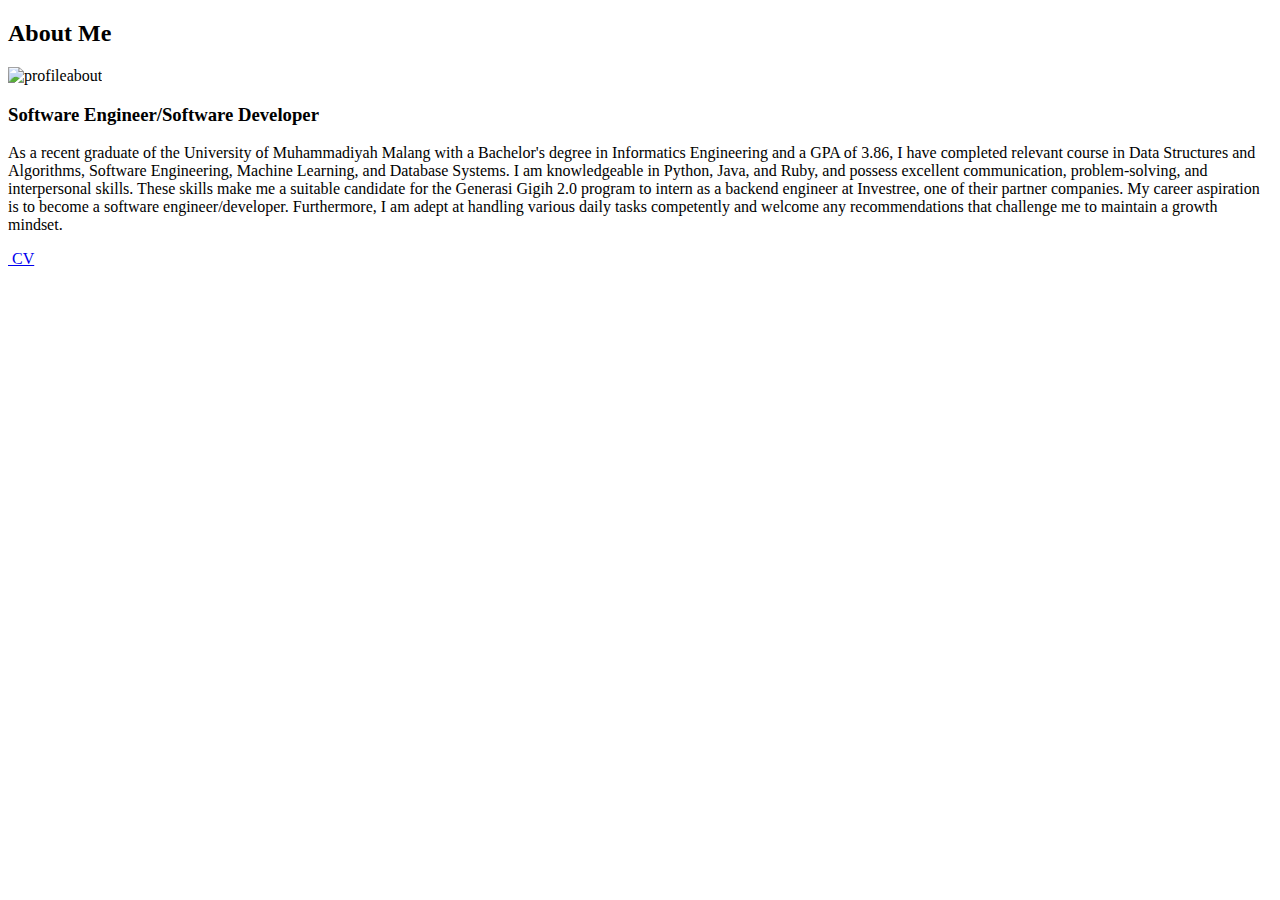
==== sections/about.html @ 7cdbda28 "done about section" ====
<!DOCTYPE html>
<html lang="en">
<head>
    <meta charset="UTF-8">
    <meta http-equiv="X-UA-Compatible" content="IE=edge">
    <meta name="viewport" content="width=device-width, initial-scale=1.0">
    <link rel="stylesheet" href="css/about.css">
</head>
<body>
    <!-- about design -->
    <section class="about" id="about">
        <h2 class="heading">About <span>Me</span></h2>

        <div class="about-img">
            <img src="images/profile3.jpg" alt="profileabout" srcset="">
            <span class="circle-spin"></span>
        </div>

        <div class="about-content">
            <h3>Software Engineer/Software Developer</h3>
            <p>As a recent graduate of the University of Muhammadiyah Malang with a Bachelor's degree in Informatics Engineering and a GPA of 3.86, I have completed relevant course in Data Structures and Algorithms, Software Engineering, Machine Learning, and Database Systems.

                I am knowledgeable in Python, Java, and Ruby, and possess excellent communication, problem-solving, and interpersonal skills. These skills make me a suitable candidate for the Generasi Gigih 2.0 program to intern as a backend engineer at Investree, one of their partner companies. My career aspiration is to become a software engineer/developer.
                
                Furthermore, I am adept at handling various daily tasks competently and welcome any recommendations that challenge me to maintain a growth mindset.</p>
            
            <div class="btn-box btns">
                <a href="https://drive.google.com/uc?id=1jocf3QqxNHXEYbxwHlMVt9-dRqB0JSbm&export=download" class="btn"><i class='bx bx-download'></i>&nbsp;CV </a>
            </div>    
        </div>
        
    </section> 
    
</body>
</html>
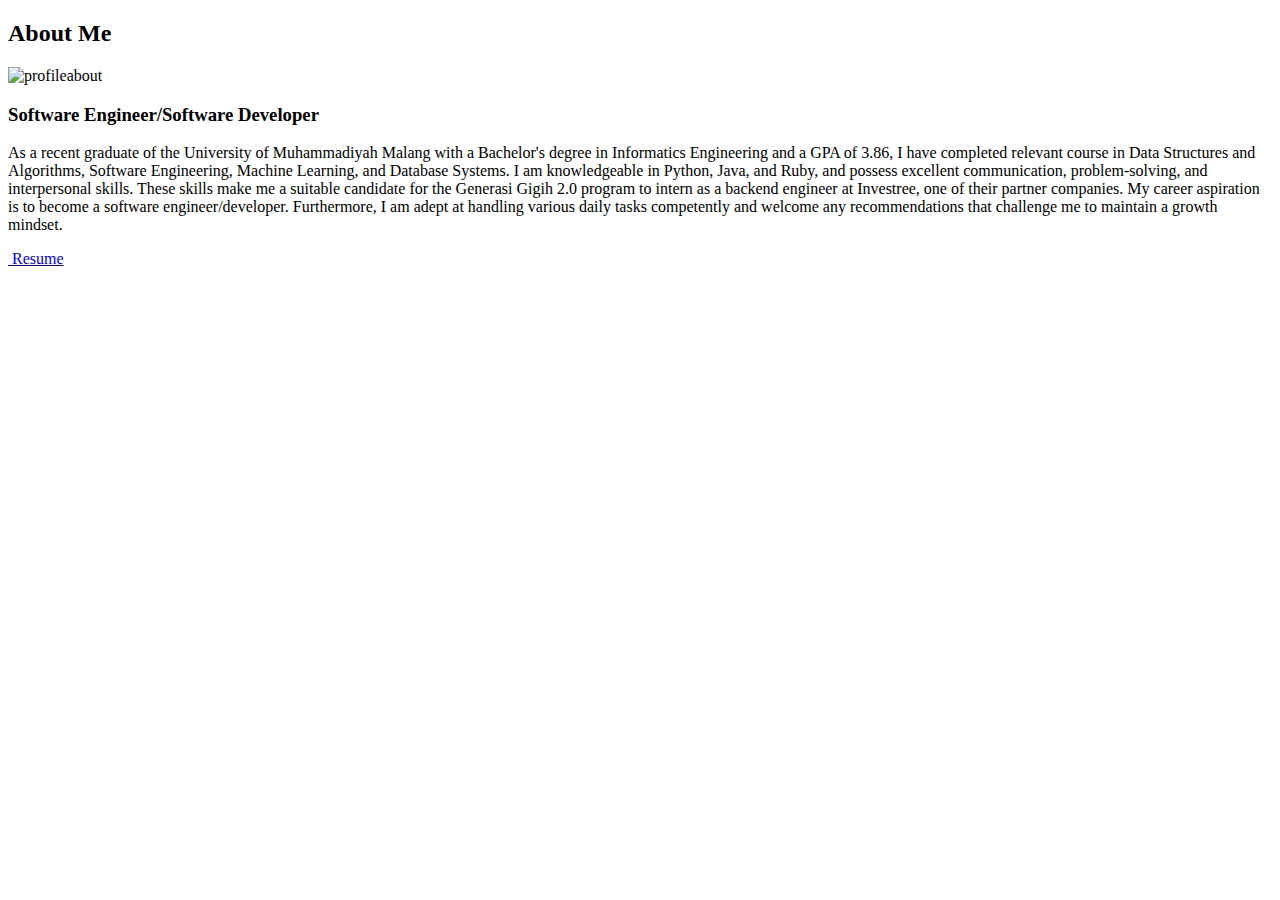
==== commit f4a2fc24: "edit homepage" ====
--- a/sections/about.html
+++ b/sections/about.html
@@ -12,7 +12,7 @@
         <h2 class="heading">About <span>Me</span></h2>
 
         <div class="about-img">
-            <img src="images/profile3.jpg" alt="profileabout" srcset="">
+            <img src="images/randy.png" alt="profileabout" srcset="">
             <span class="circle-spin"></span>
         </div>
 
@@ -25,7 +25,7 @@
                 Furthermore, I am adept at handling various daily tasks competently and welcome any recommendations that challenge me to maintain a growth mindset.</p>
             
             <div class="btn-box btns">
-                <a href="https://drive.google.com/uc?id=1jocf3QqxNHXEYbxwHlMVt9-dRqB0JSbm&export=download" class="btn"><i class='bx bx-download'></i>&nbsp;CV </a>
+                <a href="https://drive.google.com/uc?id=1jocf3QqxNHXEYbxwHlMVt9-dRqB0JSbm&export=download" class="btn"><i class='bx bx-download'></i>&nbsp;Resume </a>
             </div>    
         </div>
         
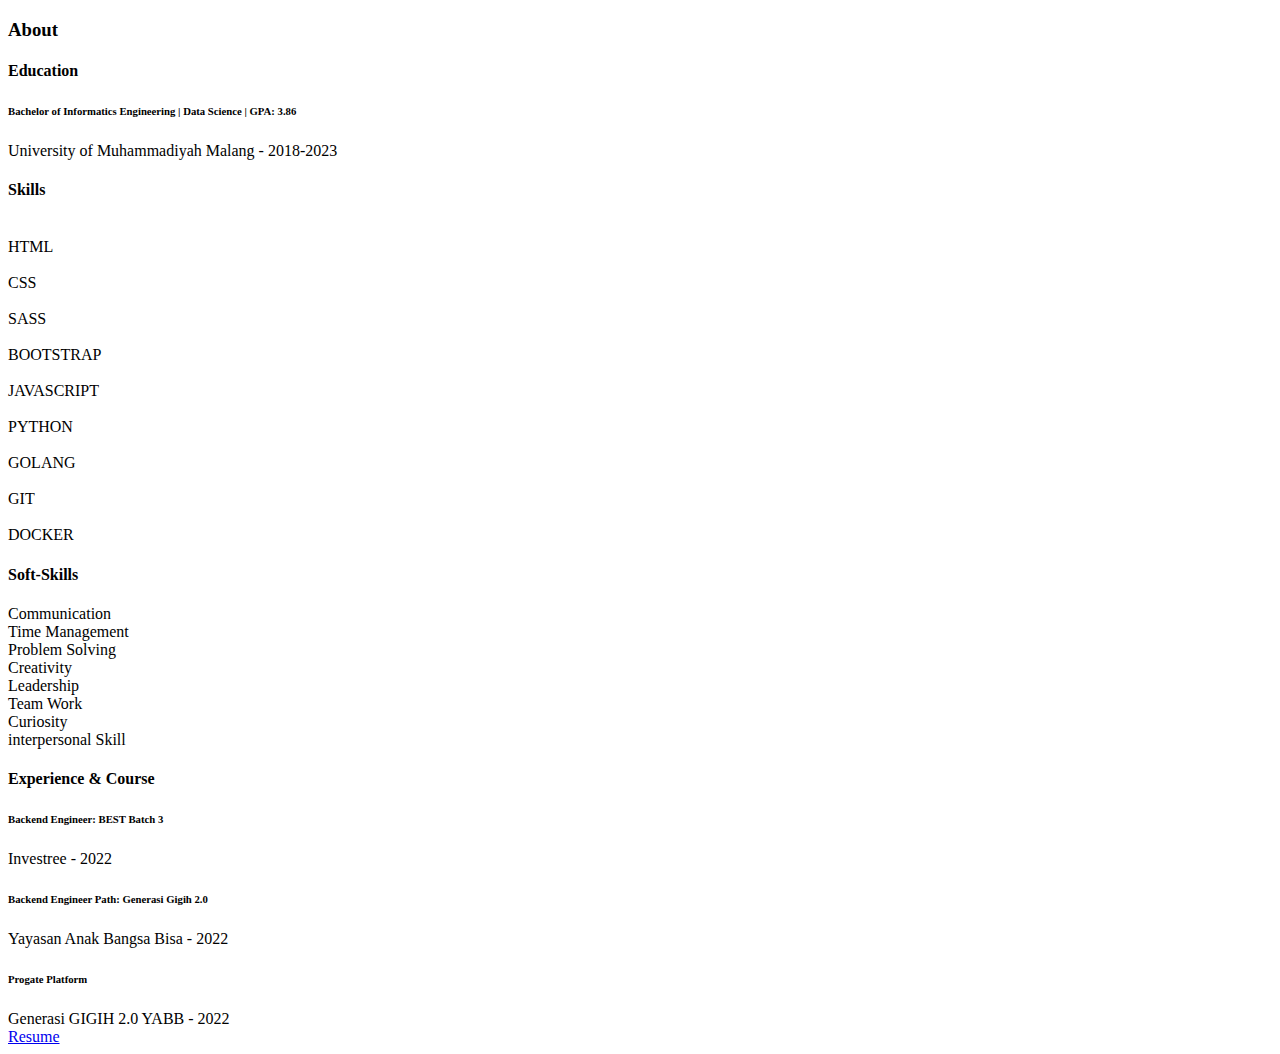
==== commit 2dc5b3c4: "edit about section v2" ====
--- a/sections/about.html
+++ b/sections/about.html
@@ -1,35 +1,168 @@
 <!DOCTYPE html>
 <html lang="en">
+
 <head>
     <meta charset="UTF-8">
     <meta http-equiv="X-UA-Compatible" content="IE=edge">
     <meta name="viewport" content="width=device-width, initial-scale=1.0">
     <link rel="stylesheet" href="css/about.css">
 </head>
+
 <body>
     <!-- about design -->
     <section class="about" id="about">
-        <h2 class="heading">About <span>Me</span></h2>
+        <div class="row">
+            <div class="col-12 col-md-4">
+                <h3 class="heading-about">About</h3>
+            </div>
 
-        <div class="about-img">
-            <img src="images/randy.png" alt="profileabout" srcset="">
-            <span class="circle-spin"></span>
+            <div class="col-12 col-md-8 my-data">
+
+                <div class="row mt-5">
+                    <div class="col-12 col-md-6">
+                        <h4 class="sub-heading">Education</h4>
+                    </div>
+                </div>
+
+                <div class="row">
+                    <div class="col-12 col-md-6 education-box mt-3 mt-md-0">
+                        <h6>Bachelor of Informatics Engineering | Data Science | GPA: 3.86</h6>
+                        University of Muhammadiyah Malang - 2018-2023 <br>
+                    </div>
+                </div>
+
+                <div class="row mt-5">
+                    <div class="col-12">
+                        <h4 class="sub-heading">Skills</h4>
+                    </div>
+                </div>
+
+                <div class="row skills-content">
+                    <div class="col-6 col-sm-4 col-md-2">
+                        <div class="skill-box">
+                            <i class="fa-brands fa-html5"></i>
+                            <br>
+                            HTML
+                        </div>
+                    </div>
+
+                    <div class="col-6 col-sm-4 col-md-2">
+                        <div class="skill-box">
+                            <i class="fa-brands fa-css3-alt"></i>
+                            <br>
+                            CSS
+                        </div>
+                    </div>
+
+                    <div class="col-6 col-sm-4 col-md-2 mt-1 mt-md-0">
+                        <div class="skill-box">
+                            <i class="fa-brands fa-sass"></i>
+                            <br>
+                            SASS
+                        </div>
+                    </div>
+
+                    <div class="col-6 col-sm-4 col-md-2 mt-1 mt-md-0">
+                        <div class="skill-box">
+                            <i class="fa-brands fa-bootstrap"></i>
+                            <br>
+                            BOOTSTRAP
+                        </div>
+                    </div>
+
+                    <div class="col-6 col-sm-4 col-md-2 mt-1 mt-md-0">
+                        <div class="skill-box">
+                            <i class="fa-brands fa-square-js"></i>
+                            <br>
+                            JAVASCRIPT
+                        </div>
+                    </div>
+
+                    <div class="col-6 col-sm-4 col-md-2 mt-1 mt-md-0">
+                        <div class="skill-box">
+                            <i class="fa-brands fa-python"></i>
+                            <br>
+                            PYTHON
+                        </div>
+                    </div>
+
+                    <div class="col-6 col-sm-4 col-md-2 mt-1 mt-md-0">
+                        <div class="skill-box">
+                            <i class="fa-brands fa-golang"></i>
+                            <br>
+                            GOLANG
+                        </div>
+                    </div>
+
+                    <div class="col-6 col-sm-4 col-md-2 mt-1 mt-md-0">
+                        <div class="skill-box">
+                            <i class="fa-brands fa-git-alt"></i>
+                            <br>
+                            GIT
+                        </div>
+                    </div>
+
+                    <div class="col-6 col-sm-4 col-md-2 mt-1 mt-md-0">
+                        <div class="skill-box">
+                            <i class="fa-brands fa-docker"></i>
+                            <br>
+                            DOCKER
+                        </div>
+                    </div>
+                </div>
+
+                <div class="row mt-5">
+                    <div class="col-12">
+                        <h4 class="sub-heading">Soft-Skills</h4>
+                    </div>
+                </div>
+
+                <div class="row">
+                    <div class="col-12">
+                        <div class="skill-badge">Communication</div>
+                        <div class="skill-badge">Time Management</div>
+                        <div class="skill-badge">Problem Solving</div>
+                        <div class="skill-badge">Creativity</div>
+                        <div class="skill-badge">Leadership</div>
+                        <div class="skill-badge">Team Work</div>
+                        <div class="skill-badge">Curiosity</div>
+                        <div class="skill-badge">interpersonal Skill</div>
+                    </div>
+                </div>
+
+                <div class="row mt-5">
+                    <div class="col-12">
+                        <h4 class="sub-heading">Experience & Course</h4>
+                    </div>
+                </div>
+
+                <div class="row">
+                    <div class="col-12 col-md-4">
+                        <h6>Backend Engineer: BEST Batch 3</h6>
+                        Investree - 2022
+                    </div>
+
+                    <div class="col-12 col-md-4">
+                        <h6>Backend Engineer Path: Generasi Gigih 2.0 </h6>
+                        Yayasan Anak Bangsa Bisa - 2022
+                    </div>
+
+                    <div class="col-12 col-md-4">
+                        <h6>Progate Platform</h6>
+                        Generasi GIGIH 2.0 YABB - 2022
+                    </div>
+                </div>
+
+                <div class="row mt-5">
+                    <div class="col-12">
+                        <div class="btn-box btns">
+                            <a href="https://drive.google.com/uc?id=1jocf3QqxNHXEYbxwHlMVt9-dRqB0JSbm&export=download" class="btn"><i class='bx bx-download'></i>Resume </a>
+                        </div> 
+                    </div>
+                </div>
+            </div>
         </div>
+    </section>
+</body>
 
-        <div class="about-content">
-            <h3>Software Engineer/Software Developer</h3>
-            <p>As a recent graduate of the University of Muhammadiyah Malang with a Bachelor's degree in Informatics Engineering and a GPA of 3.86, I have completed relevant course in Data Structures and Algorithms, Software Engineering, Machine Learning, and Database Systems.
-
-                I am knowledgeable in Python, Java, and Ruby, and possess excellent communication, problem-solving, and interpersonal skills. These skills make me a suitable candidate for the Generasi Gigih 2.0 program to intern as a backend engineer at Investree, one of their partner companies. My career aspiration is to become a software engineer/developer.
-                
-                Furthermore, I am adept at handling various daily tasks competently and welcome any recommendations that challenge me to maintain a growth mindset.</p>
-            
-            <div class="btn-box btns">
-                <a href="https://drive.google.com/uc?id=1jocf3QqxNHXEYbxwHlMVt9-dRqB0JSbm&export=download" class="btn"><i class='bx bx-download'></i>&nbsp;Resume </a>
-            </div>    
-        </div>
-        
-    </section> 
-    
-</body>
 </html>
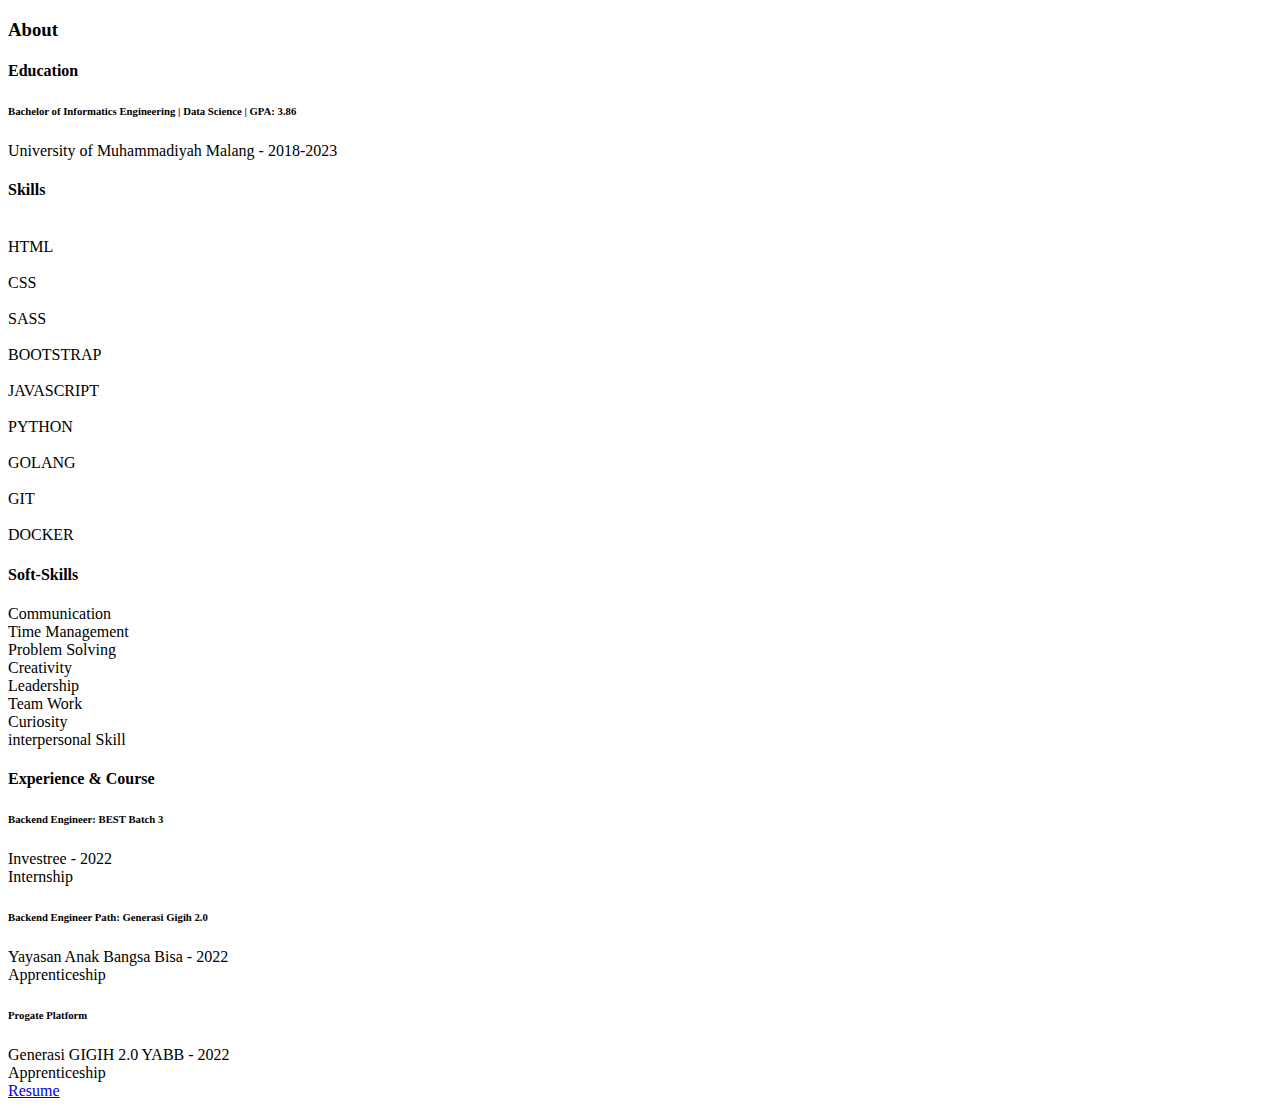
==== commit a978a655: "edit project v2" ====
--- a/sections/about.html
+++ b/sections/about.html
@@ -138,18 +138,27 @@
 
                 <div class="row">
                     <div class="col-12 col-md-4">
-                        <h6>Backend Engineer: BEST Batch 3</h6>
-                        Investree - 2022
+                        <div class="ex">
+                            <h6>Backend Engineer: BEST Batch 3</h6>
+                            Investree - 2022 
+                            <br>Internship
+                        </div>
                     </div>
 
                     <div class="col-12 col-md-4">
-                        <h6>Backend Engineer Path: Generasi Gigih 2.0 </h6>
-                        Yayasan Anak Bangsa Bisa - 2022
+                        <div class="ex">
+                            <h6>Backend Engineer Path: Generasi Gigih 2.0 </h6>
+                            Yayasan Anak Bangsa Bisa - 2022
+                            <br>Apprenticeship
+                        </div>
                     </div>
 
                     <div class="col-12 col-md-4">
-                        <h6>Progate Platform</h6>
-                        Generasi GIGIH 2.0 YABB - 2022
+                        <div class="ex">
+                            <h6>Progate Platform</h6>
+                            Generasi GIGIH 2.0 YABB - 2022
+                            <br>Apprenticeship
+                        </div>
                     </div>
                 </div>
 
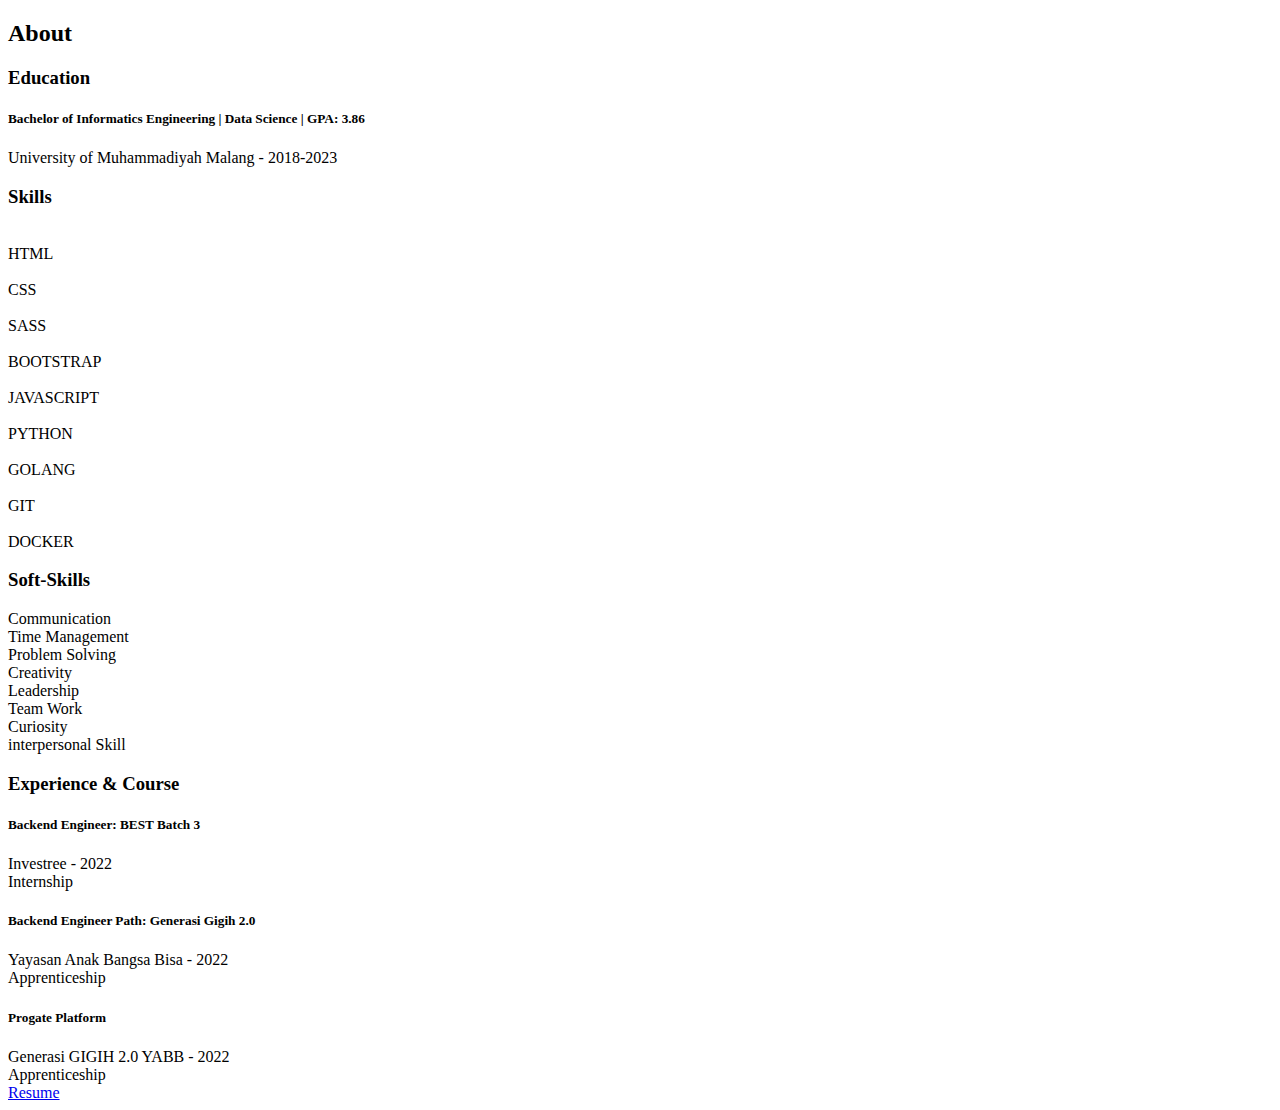
==== commit 314910d0: "add media queri to home,about,and project section" ====
--- a/sections/about.html
+++ b/sections/about.html
@@ -13,27 +13,27 @@
     <section class="about" id="about">
         <div class="row">
             <div class="col-12 col-md-4">
-                <h3 class="heading-about">About</h3>
+                <h2 class="heading-about">About</h2>
             </div>
 
             <div class="col-12 col-md-8 my-data">
 
                 <div class="row mt-5">
                     <div class="col-12 col-md-6">
-                        <h4 class="sub-heading">Education</h4>
+                        <h3 class="sub-heading">Education</h3>
                     </div>
                 </div>
 
                 <div class="row">
                     <div class="col-12 col-md-6 education-box mt-3 mt-md-0">
-                        <h6>Bachelor of Informatics Engineering | Data Science | GPA: 3.86</h6>
+                        <h5>Bachelor of Informatics Engineering | Data Science | GPA: 3.86</h5>
                         University of Muhammadiyah Malang - 2018-2023 <br>
                     </div>
                 </div>
 
                 <div class="row mt-5">
                     <div class="col-12">
-                        <h4 class="sub-heading">Skills</h4>
+                        <h3 class="sub-heading">Skills</h3>
                     </div>
                 </div>
 
@@ -113,7 +113,7 @@
 
                 <div class="row mt-5">
                     <div class="col-12">
-                        <h4 class="sub-heading">Soft-Skills</h4>
+                        <h3 class="sub-heading">Soft-Skills</h3>
                     </div>
                 </div>
 
@@ -132,14 +132,14 @@
 
                 <div class="row mt-5">
                     <div class="col-12">
-                        <h4 class="sub-heading">Experience & Course</h4>
+                        <h3 class="sub-heading">Experience & Course</h3>
                     </div>
                 </div>
 
                 <div class="row">
-                    <div class="col-12 col-md-4">
+                    <div class="col-12 col-md-3">
                         <div class="ex">
-                            <h6>Backend Engineer: BEST Batch 3</h6>
+                            <h5>Backend Engineer: BEST Batch 3</h5>
                             Investree - 2022 
                             <br>Internship
                         </div>
@@ -147,7 +147,7 @@
 
                     <div class="col-12 col-md-4">
                         <div class="ex">
-                            <h6>Backend Engineer Path: Generasi Gigih 2.0 </h6>
+                            <h5>Backend Engineer Path: Generasi Gigih 2.0 </h5>
                             Yayasan Anak Bangsa Bisa - 2022
                             <br>Apprenticeship
                         </div>
@@ -155,7 +155,7 @@
 
                     <div class="col-12 col-md-4">
                         <div class="ex">
-                            <h6>Progate Platform</h6>
+                            <h5>Progate Platform</h5>
                             Generasi GIGIH 2.0 YABB - 2022
                             <br>Apprenticeship
                         </div>
